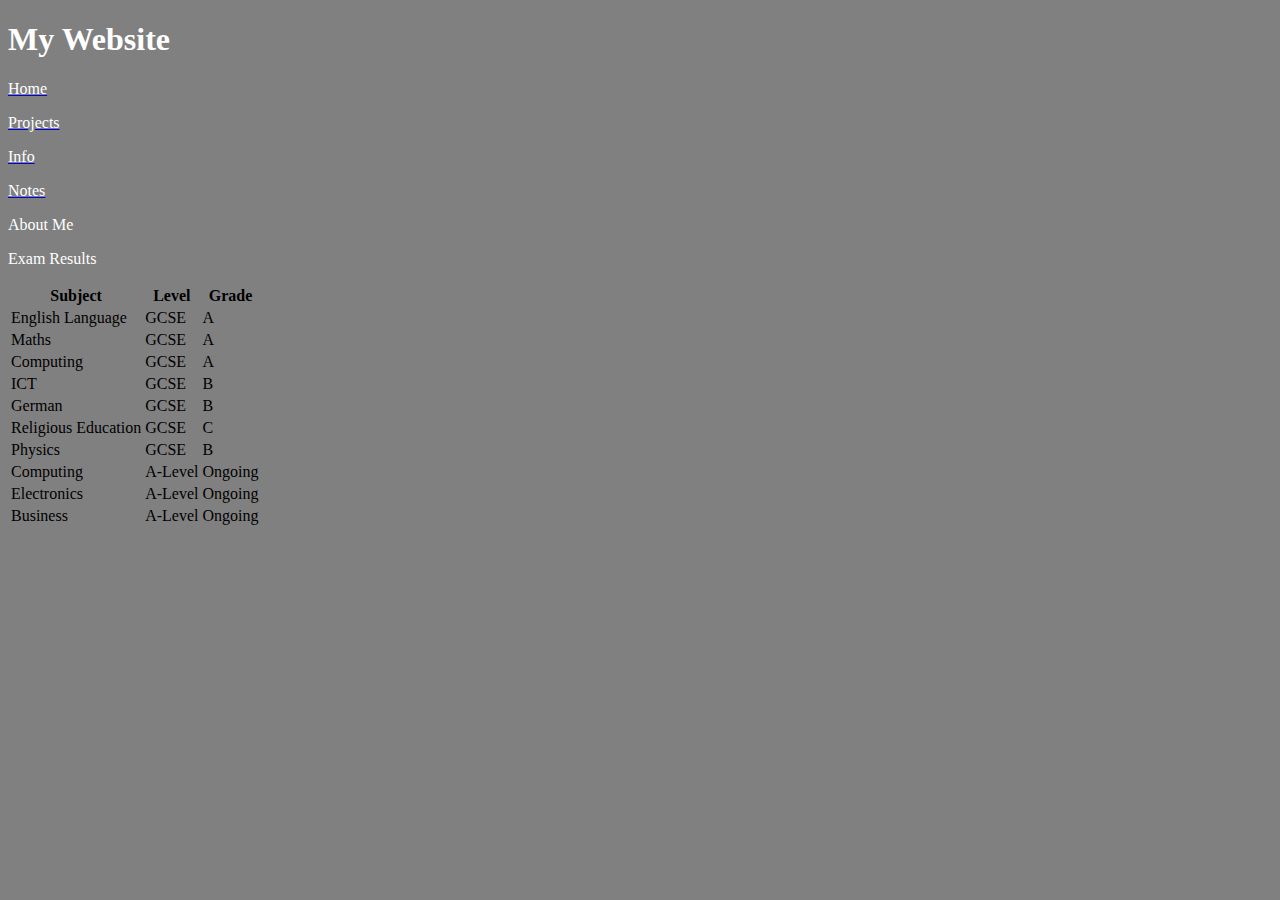
==== index.html @ 722410bb "Add files via upload" ====
<!DOCTYPE html>
<html>
<title> Home Page </title>
<head>
<link rel="stylesheet" href="style.css">
<link rel="stylesheet" href="http://www.w3schools.com/lib/w3.css">
<script src="http://www.w3schools.com/lib/w3.js"></script>
</head>

<body style="background-color:gray;">
<div class="w3-row">
	<div class="w3-col l12 w3-black w3-center"><h1>My Website</h1></div>
</div>
<div class="w3-row">
  <div class="w3-col l3 w3-gray w3-text-light-gray w3-hover-text-black w3-hover-light-gray w3-center"><a href="index.html"><p>Home</p></a></div>
  <div class="w3-col l3 w3-gray w3-text-light-gray w3-hover-text-black w3-hover-light-gray w3-center"><a href="App.html"><p>Projects</p></a></div>
  <div class="w3-col l3 w3-gray w3-text-light-gray w3-hover-text-black w3-hover-light-gray  w3-center"><a href="Info.html"><p>Info</p></a></div>
  <div class="w3-col l3 w3-gray w3-text-light-gray w3-hover-text-black w3-hover-light-gray  w3-center"><a href="Notes.html"><p>Notes</p></a></div>
</div>
<div class="w3-row">
  <div class="w3-col l6 w3-black w3-center"><p>About Me</p> </div>
  <div class="w3-col l6 w3-black w3-center"><p>Exam Results</p> 
	<table class="w3-table" id="Grades">
	<tr>
		<th onclick="sortTable(0)">Subject</th>
		<th onclick="sortTable(1)">Level</th>
		<th onclick="sortTable(2)">Grade</th>
	</tr>
	<tr>
		<td>English Language</td>
		<td>GCSE</td>
		<td>A</td>
	</tr>
	<tr>
		<td>Maths</td>
		<td>GCSE</td>
		<td>A</td>
	</tr>
	<tr>
		<td>Computing</td>
		<td>GCSE</td>
		<td>A</td>
	</tr>
	<tr>
		<td>ICT</td>
		<td>GCSE</td>
		<td>B</td>
	</tr>
	<tr>
		<td>German</td>
		<td>GCSE</td>
		<td>B</td>
	</tr>
	<tr>
		<td>Religious Education</td>
		<td>GCSE</td>
		<td>C</td>
	</tr>
	<tr>
		<td>Physics</td>
		<td>GCSE</td>
		<td>B</td>
	</tr>
	<tr>
		<td>Computing</td>
		<td>A-Level</td>
		<td>Ongoing</td>
	</tr>
	<tr>
		<td>Electronics</td>
		<td>A-Level</td>
		<td>Ongoing</td>
	</tr>
	<tr>
		<td>Business</td>
		<td>A-Level</td>
		<td>Ongoing</td>
	</tr>
<script>
function sortTable(n) {
  var table, rows, switching, i, x, y, shouldSwitch, dir, switchcount = 0;
  table = document.getElementById("Grades");
  switching = true;

  dir = "asc"; 

  while (switching) {

    switching = false;
    rows = table.getElementsByTagName("TR");

    for (i = 1; i < (rows.length - 1); i++) {
      shouldSwitch = false;
      x = rows[i].getElementsByTagName("TD")[n];
      y = rows[i + 1].getElementsByTagName("TD")[n];
      if (dir == "asc") {
        if (x.innerHTML.toLowerCase() > y.innerHTML.toLowerCase()) {
          
          shouldSwitch= true;
          break;
        }
      } else if (dir == "desc") {
        if (x.innerHTML.toLowerCase() < y.innerHTML.toLowerCase()) {
          
          shouldSwitch= true;
          break;
        }
      }
    }
    if (shouldSwitch) {
      
      rows[i].parentNode.insertBefore(rows[i + 1], rows[i]);
      switching = true;
   
      switchcount ++;      
    } else {
      if (switchcount == 0 && dir == "asc") {
        dir = "desc";
        switching = true;
      }
    }
  }
}
</script>
</div>
</div>
</body>
</html>
---- style.css ----
body {
    background-color: #ffffff;
}
h1{
	color: #ffffff;
}
h2{
	color: #ffffff;
}
p{
	color: #ffffff;
}
div.Main_Text{ 
	max-width: 500px;
    border: 10px solid blue;
	border-style: groove;
    padding: 5px;
    margin: 5px;
	background-color: #0000cc;
}
div.Heading{
	max-width: 500px;
    border: 10px solid blue;
    padding: 5px;
    margin: 5px;
	background-color: #0000cc;
}
div.SubHeading{
	max-width: 500px;
    border: 10px solid blue;
    padding: 5px;
    margin: 5px;
	background-color: #0000cc;
}
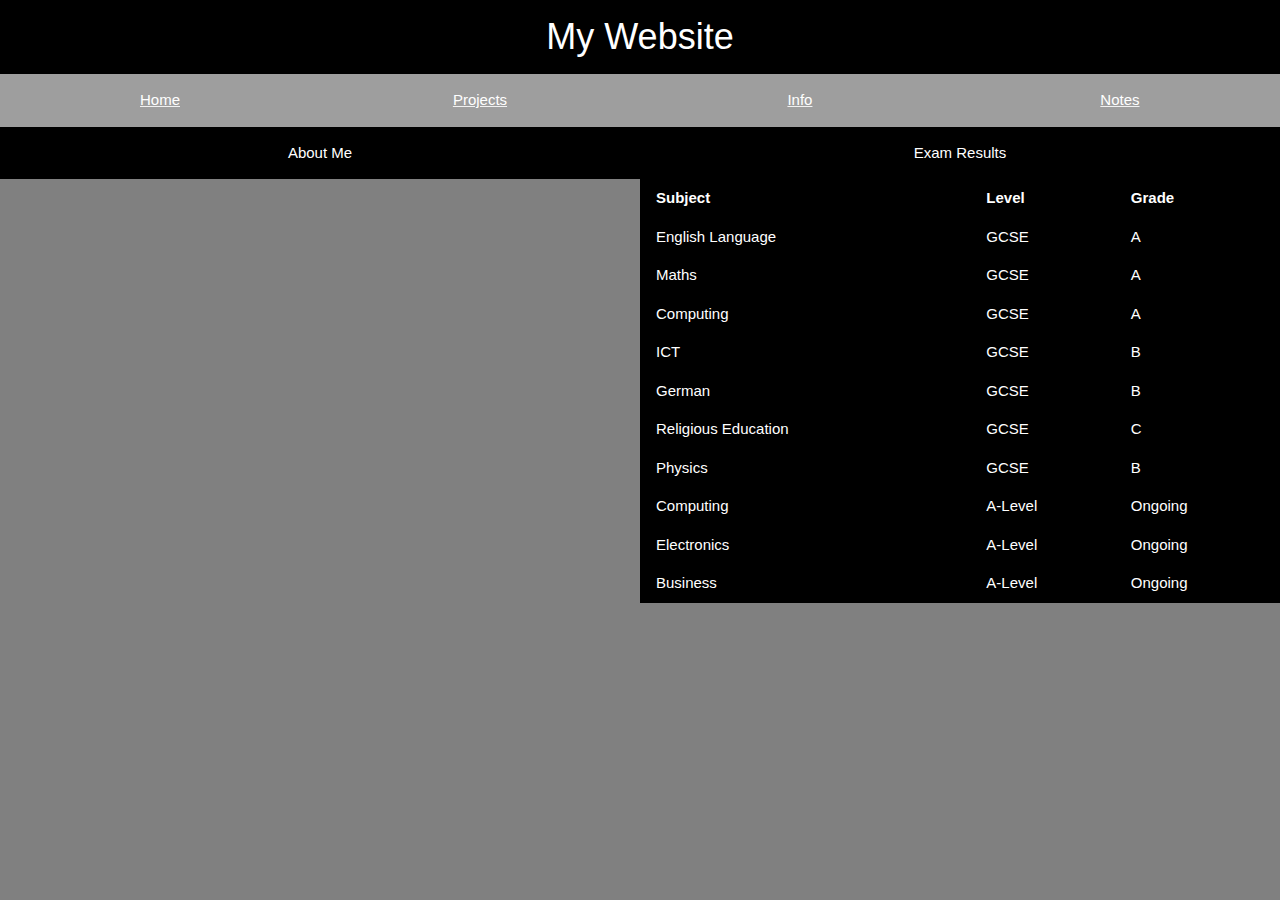
==== commit d2fefa1d: "Add files via upload" ====
--- a/index.html
+++ b/index.html
@@ -3,7 +3,7 @@
 <title> Home Page </title>
 <head>
 <link rel="stylesheet" href="style.css">
-<link rel="stylesheet" href="http://www.w3schools.com/lib/w3.css">
+<link rel="stylesheet" href="https://www.w3schools.com/w3css/4/w3.css">
 <script src="http://www.w3schools.com/lib/w3.js"></script>
 </head>
 
